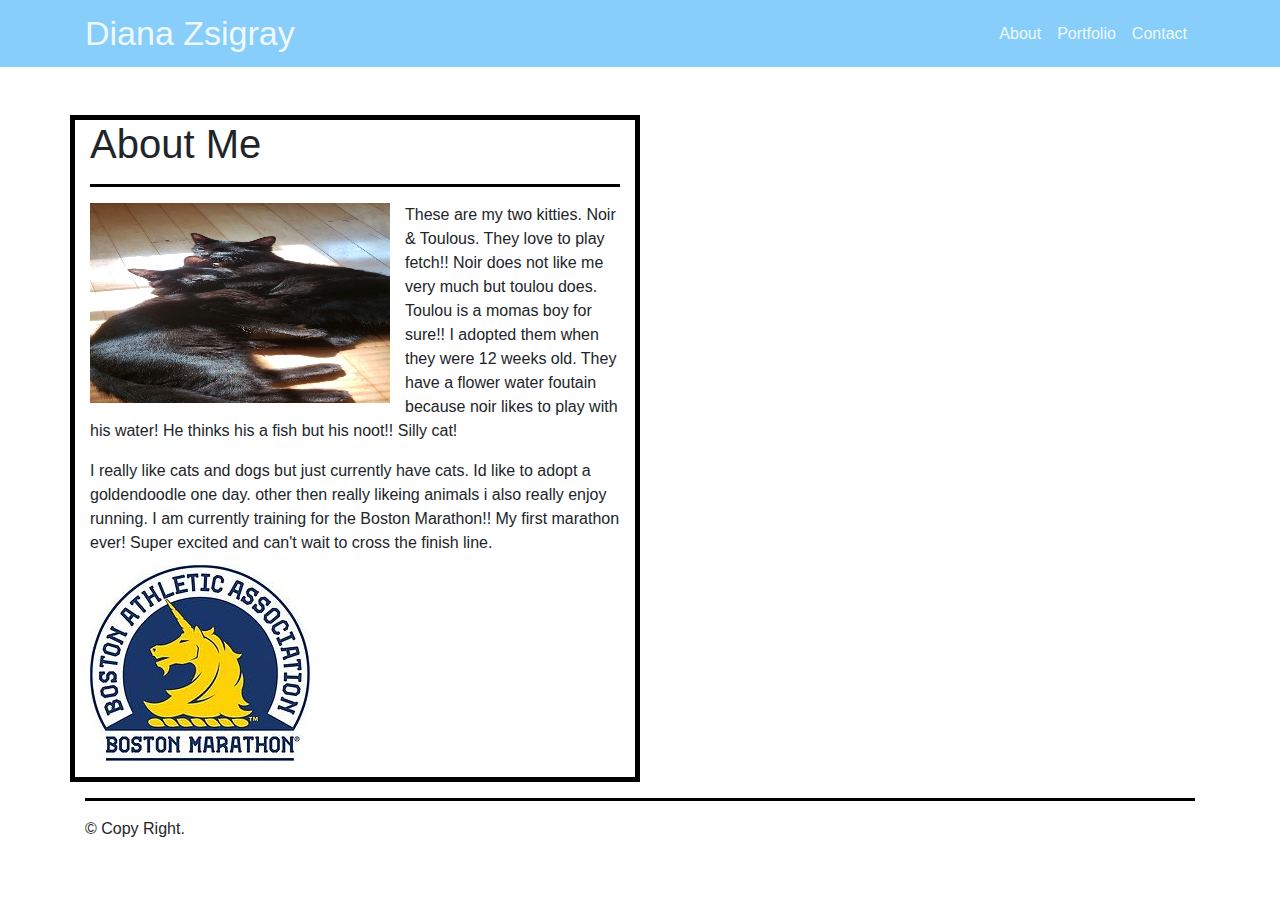
==== index.html @ 1e2e5c26 "added footer" ====
<!DOCTYPE html>
<html lang="en">

<head>
    <meta charset="UTF-8">
    <meta name="viewport" content="width=device-width, initial-scale=1.0">
    <link rel="stylesheet" href="https://stackpath.bootstrapcdn.com/bootstrap/4.4.1/css/bootstrap.min.css"
        integrity="sha384-Vkoo8x4CGsO3+Hhxv8T/Q5PaXtkKtu6ug5TOeNV6gBiFeWPGFN9MuhOf23Q9Ifjh" crossorigin="anonymous">
    <link rel="stylesheet" href="assets/css/styles.css">
    <title>Document</title>
</head>

<body>
    <!--header-->
    <nav class="navbar navbar-expand-lg mb-5">
        <div class="container">
            <a class="my-brand" href="#">Diana Zsigray</a>
            <button class="navbar-toggler" type="button" data-toggle="collapse" data-target="#navbarNav"
                aria-controls="navbarNav" aria-expanded="false" aria-label="Toggle navigation">
                <span class="navbar-toggler-icon"></span>
            </button>
            <div class="collapse navbar-collapse" id="navbarNav">
                <ul class="navbar-nav ml-auto">
                    <li class="nav-item active">
                        <a class="nav-link" href="#">About </a>
                    </li>
                    <li class="nav-item">
                        <a class="nav-link" href="#">Portfolio</a>
                    </li>
                    <li class="nav-item">
                        <a class="nav-link" href="#">Contact</a>
                    </li>
                </ul>
            </div>
        </div>
    </nav>
    <!--Main body-->

    <div class="container">
        <div class="row">
            <div class="col-sm-6 main-box">
                <h1>About Me</h1>
                <hr>
                <img class="profile-pic" src="./assets/imgs/20180807_102606.jpg" alt="two black kitties" />
                <p>These are my two kitties. Noir & Toulous. They love to play fetch!! Noir does not like me very much
                    but toulou does. Toulou is a momas boy for sure!! I adopted them when they were 12 weeks old. They
                    have a flower water foutain because noir likes to play with his water! He thinks his a fish but his
                    noot!! Silly cat!</p>
                <p1>
                    I really like cats and dogs but just currently have cats. Id like to adopt a goldendoodle one day.
                    other then really likeing animals i also really enjoy running. I am currently training for the
                    Boston Marathon!! My first marathon ever! Super excited and can't wait to cross the finish line.
                </p1>
                <img class="boston-pic" src="assets/imgs/Bostonmarathonlogo.jpg" alt="boston marathon logo" />
            </div>
        </div>

        <!--Footer-->
        <footer class="footer">
            <hr>
            <p>
                &copy; Copy Right.
            </p>
        </footer>




        <script src="https://code.jquery.com/jquery-3.4.1.slim.min.js"
            integrity="sha384-J6qa4849blE2+poT4WnyKhv5vZF5SrPo0iEjwBvKU7imGFAV0wwj1yYfoRSJoZ+n"
            crossorigin="anonymous"></script>
        <script src="https://cdn.jsdelivr.net/npm/popper.js@1.16.0/dist/umd/popper.min.js"
            integrity="sha384-Q6E9RHvbIyZFJoft+2mJbHaEWldlvI9IOYy5n3zV9zzTtmI3UksdQRVvoxMfooAo"
            crossorigin="anonymous"></script>
        <script src="https://stackpath.bootstrapcdn.com/bootstrap/4.4.1/js/bootstrap.min.js"
            integrity="sha384-wfSDF2E50Y2D1uUdj0O3uMBJnjuUD4Ih7YwaYd1iqfktj0Uod8GCExl3Og8ifwB6"
            crossorigin="anonymous"></script>
</body>

</html>
---- assets/css/styles.css ----
nav.navbar {
    background: lightskyblue;
}
a.my-brand {
    color: aliceblue;
    text-decoration: none;
    font-size: 34px;
}
a.nav-link {
    color: aliceblue;

}
div.main-box {
    border: 5px solid black;
}
hr {
    border-top: 3px solid black;
}
img.profile-pic {
    height: 200px;
    width: 300px;
    float: left;
    margin-right: 15px;
}

img.boston-pic {
    padding-top: 10px;
    padding-bottom: 15px;
}
footer.p {
    text: center;
}
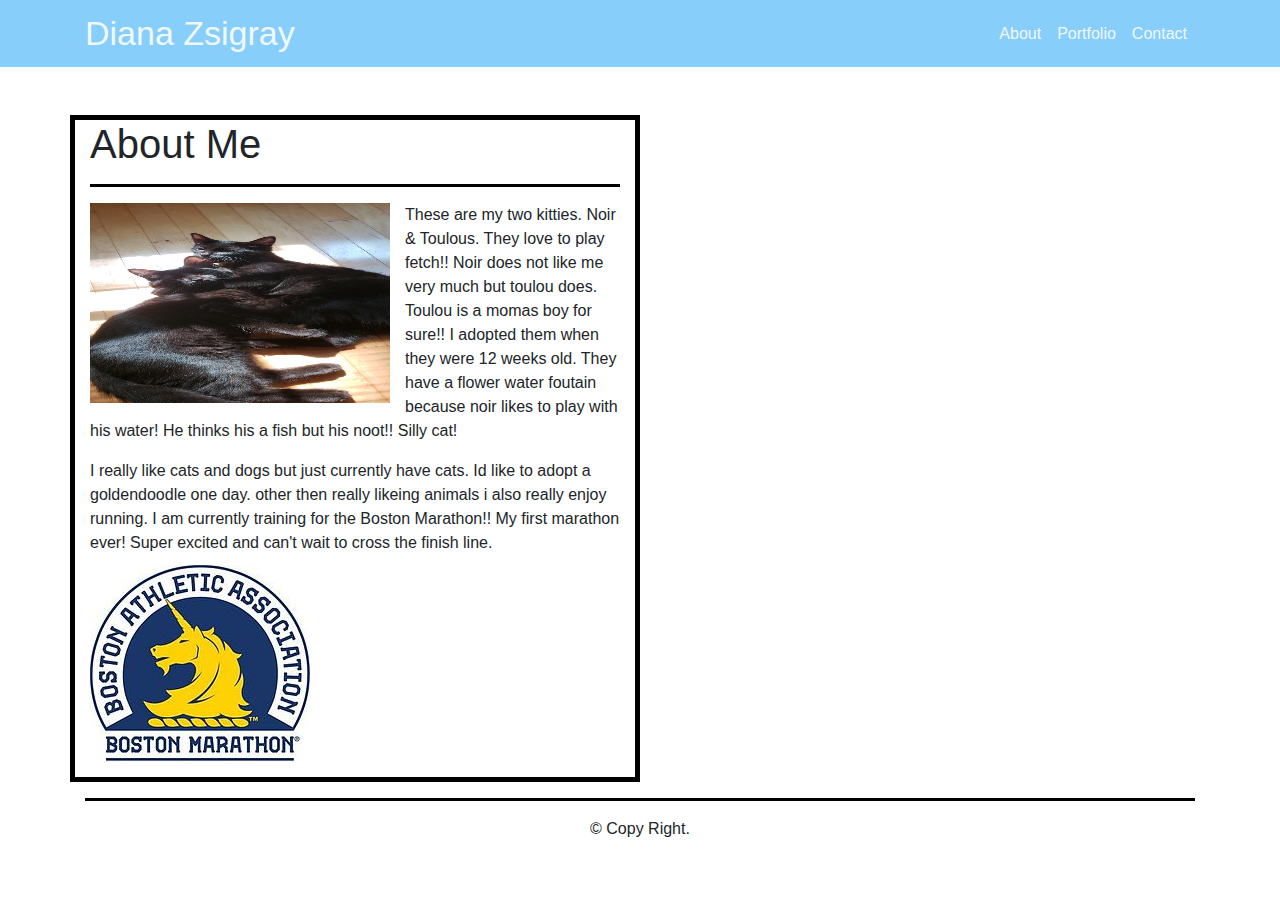
==== commit 93217cea: "centered footer" ====
--- a/index.html
+++ b/index.html
@@ -58,7 +58,7 @@
         <!--Footer-->
         <footer class="footer">
             <hr>
-            <p>
+            <p class="text-center">
                 &copy; Copy Right.
             </p>
         </footer>
--- a/assets/css/styles.css
+++ b/assets/css/styles.css
@@ -27,6 +27,3 @@
     padding-top: 10px;
     padding-bottom: 15px;
 }
-footer.p {
-    text: center;
-}
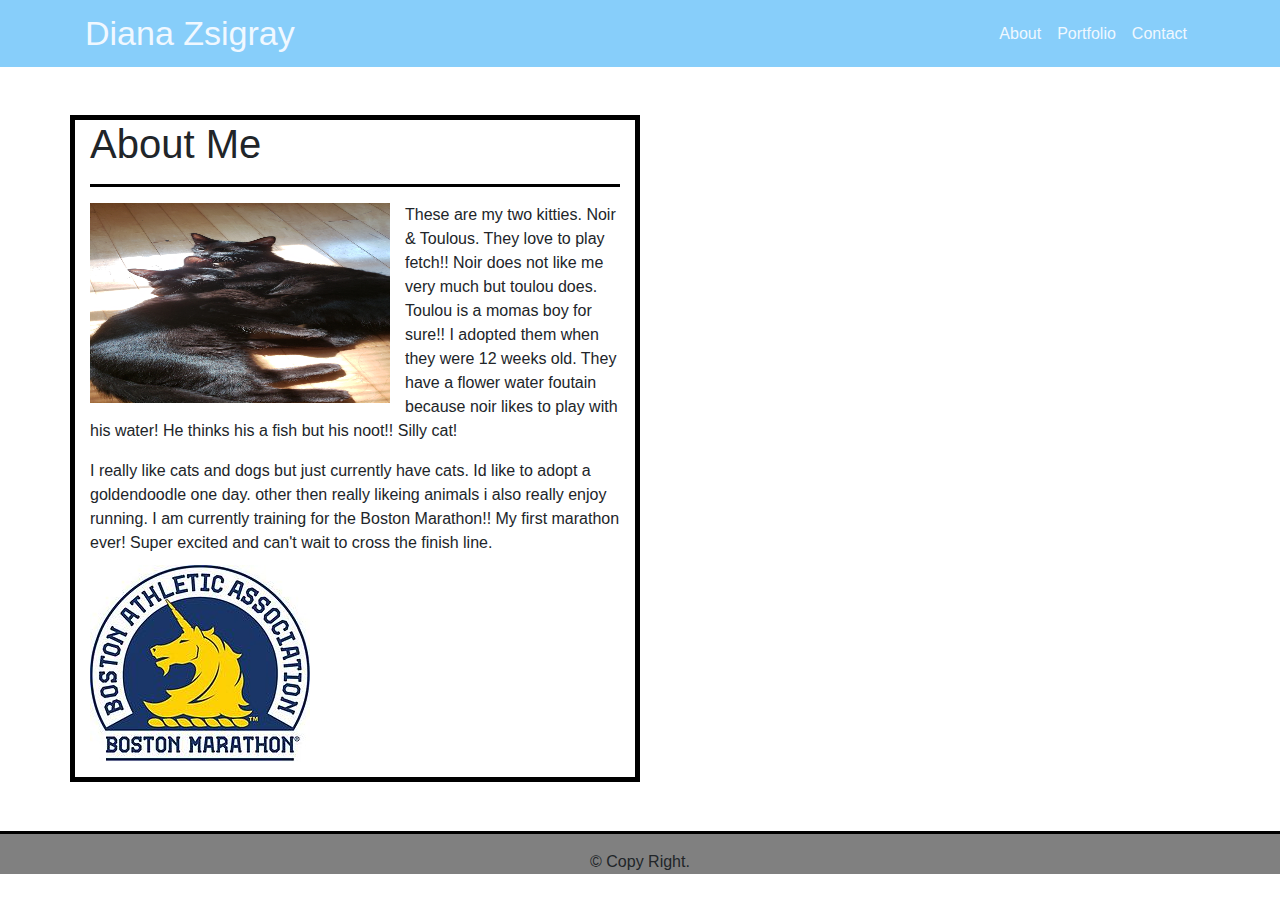
==== commit 80dd3028: "added the links to contact portfolio about" ====
--- a/index.html
+++ b/index.html
@@ -22,13 +22,13 @@
             <div class="collapse navbar-collapse" id="navbarNav">
                 <ul class="navbar-nav ml-auto">
                     <li class="nav-item active">
-                        <a class="nav-link" href="#">About </a>
+                        <a class="nav-link" href="index.html">About </a>
                     </li>
                     <li class="nav-item">
-                        <a class="nav-link" href="#">Portfolio</a>
+                        <a class="nav-link" href="portfolio.html">Portfolio</a>
                     </li>
                     <li class="nav-item">
-                        <a class="nav-link" href="#">Contact</a>
+                        <a class="nav-link" href="contact.html">Contact</a>
                     </li>
                 </ul>
             </div>
@@ -36,7 +36,7 @@
     </nav>
     <!--Main body-->
 
-    <div class="container">
+    <div class="container content">
         <div class="row">
             <div class="col-sm-6 main-box">
                 <h1>About Me</h1>
@@ -54,27 +54,28 @@
                 <img class="boston-pic" src="assets/imgs/Bostonmarathonlogo.jpg" alt="boston marathon logo" />
             </div>
         </div>
+    </div>
+    <!--Footer-->
+    <footer class="footer">
+        <hr>
+        <p class="text-center">
+            &copy; Copy Right.
+        </p>
 
-        <!--Footer-->
-        <footer class="footer">
-            <hr>
-            <p class="text-center">
-                &copy; Copy Right.
-            </p>
-        </footer>
+    </footer>
 
 
 
 
-        <script src="https://code.jquery.com/jquery-3.4.1.slim.min.js"
-            integrity="sha384-J6qa4849blE2+poT4WnyKhv5vZF5SrPo0iEjwBvKU7imGFAV0wwj1yYfoRSJoZ+n"
-            crossorigin="anonymous"></script>
-        <script src="https://cdn.jsdelivr.net/npm/popper.js@1.16.0/dist/umd/popper.min.js"
-            integrity="sha384-Q6E9RHvbIyZFJoft+2mJbHaEWldlvI9IOYy5n3zV9zzTtmI3UksdQRVvoxMfooAo"
-            crossorigin="anonymous"></script>
-        <script src="https://stackpath.bootstrapcdn.com/bootstrap/4.4.1/js/bootstrap.min.js"
-            integrity="sha384-wfSDF2E50Y2D1uUdj0O3uMBJnjuUD4Ih7YwaYd1iqfktj0Uod8GCExl3Og8ifwB6"
-            crossorigin="anonymous"></script>
+    <script src="https://code.jquery.com/jquery-3.4.1.slim.min.js"
+        integrity="sha384-J6qa4849blE2+poT4WnyKhv5vZF5SrPo0iEjwBvKU7imGFAV0wwj1yYfoRSJoZ+n"
+        crossorigin="anonymous"></script>
+    <script src="https://cdn.jsdelivr.net/npm/popper.js@1.16.0/dist/umd/popper.min.js"
+        integrity="sha384-Q6E9RHvbIyZFJoft+2mJbHaEWldlvI9IOYy5n3zV9zzTtmI3UksdQRVvoxMfooAo"
+        crossorigin="anonymous"></script>
+    <script src="https://stackpath.bootstrapcdn.com/bootstrap/4.4.1/js/bootstrap.min.js"
+        integrity="sha384-wfSDF2E50Y2D1uUdj0O3uMBJnjuUD4Ih7YwaYd1iqfktj0Uod8GCExl3Og8ifwB6"
+        crossorigin="anonymous"></script>
 </body>
 
 </html>--- a/assets/css/styles.css
+++ b/assets/css/styles.css
@@ -27,3 +27,14 @@
     padding-top: 10px;
     padding-bottom: 15px;
 }
+.footer {
+    background-color: gray;
+}
+
+div.background {
+    background-image: url(../imgs/Ocean.jpg);
+}
+
+div.content {
+    min-height: 700px;
+}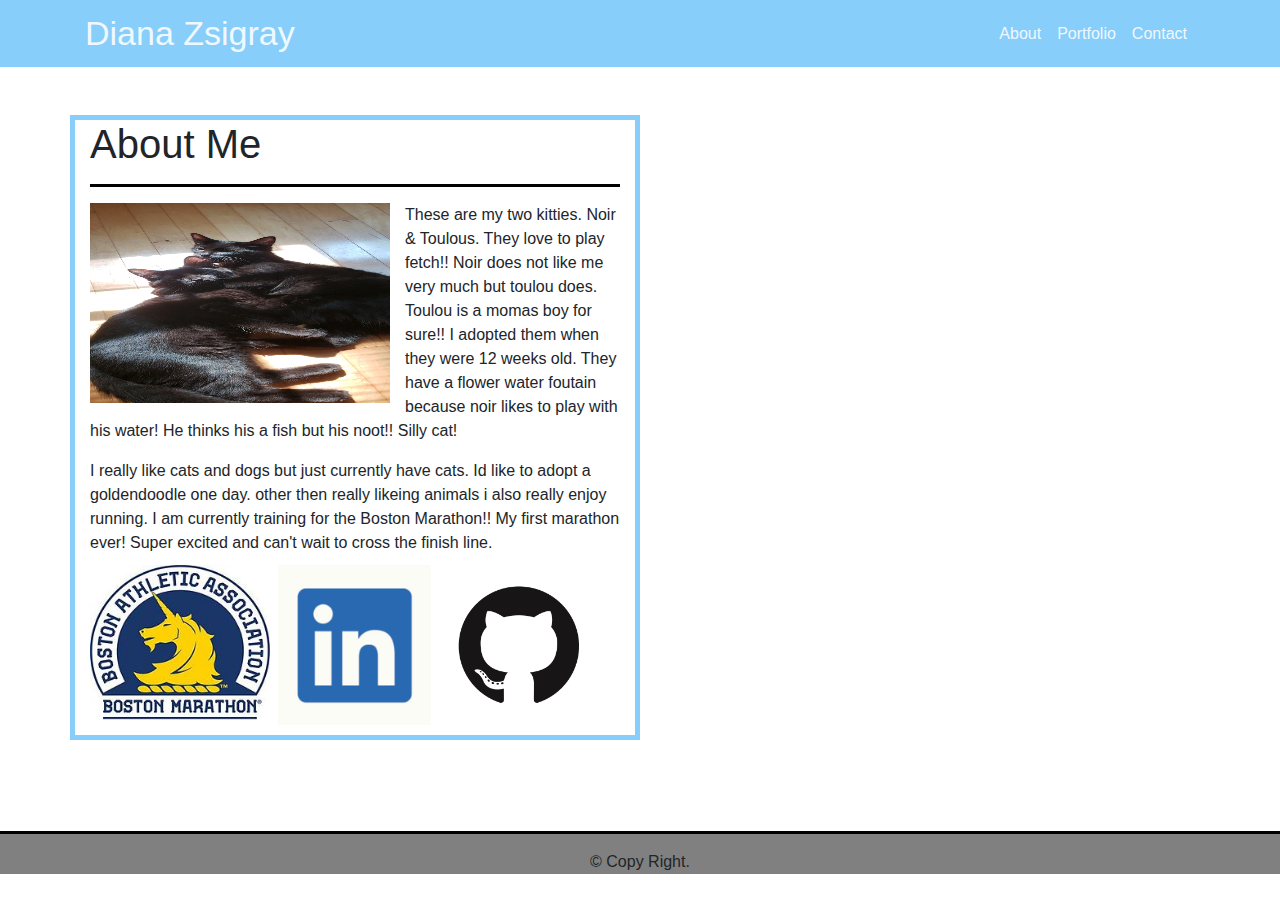
==== commit 352aeee7: "added social media link and pic icon" ====
--- a/index.html
+++ b/index.html
@@ -52,6 +52,15 @@
                     Boston Marathon!! My first marathon ever! Super excited and can't wait to cross the finish line.
                 </p1>
                 <img class="boston-pic" src="assets/imgs/Bostonmarathonlogo.jpg" alt="boston marathon logo" />
+                <a href="https://www.linkedin.com/in/diana-zsigray-b10a81123">
+                    <img class="icon" alt="linedin icon" src="assets/imgs/LinkedIn.png" />
+                </a>
+
+                <a href="https://github.com/diana603">
+                    <img class="icon" alt="github icon" src="assets/imgs/GitHub-Mark.png" />
+                </a>
+
+
             </div>
         </div>
     </div>
--- a/assets/css/styles.css
+++ b/assets/css/styles.css
@@ -11,7 +11,7 @@
 
 }
 div.main-box {
-    border: 5px solid black;
+    border: 5px solid lightskyblue;
 }
 hr {
     border-top: 3px solid black;
@@ -37,4 +37,14 @@
 
 div.content {
     min-height: 700px;
+}
+
+.boston-pic {
+    height: 180px;
+    width: 180px;
+}
+
+.icon {
+    height: 160px;
+    width: 160px;
 }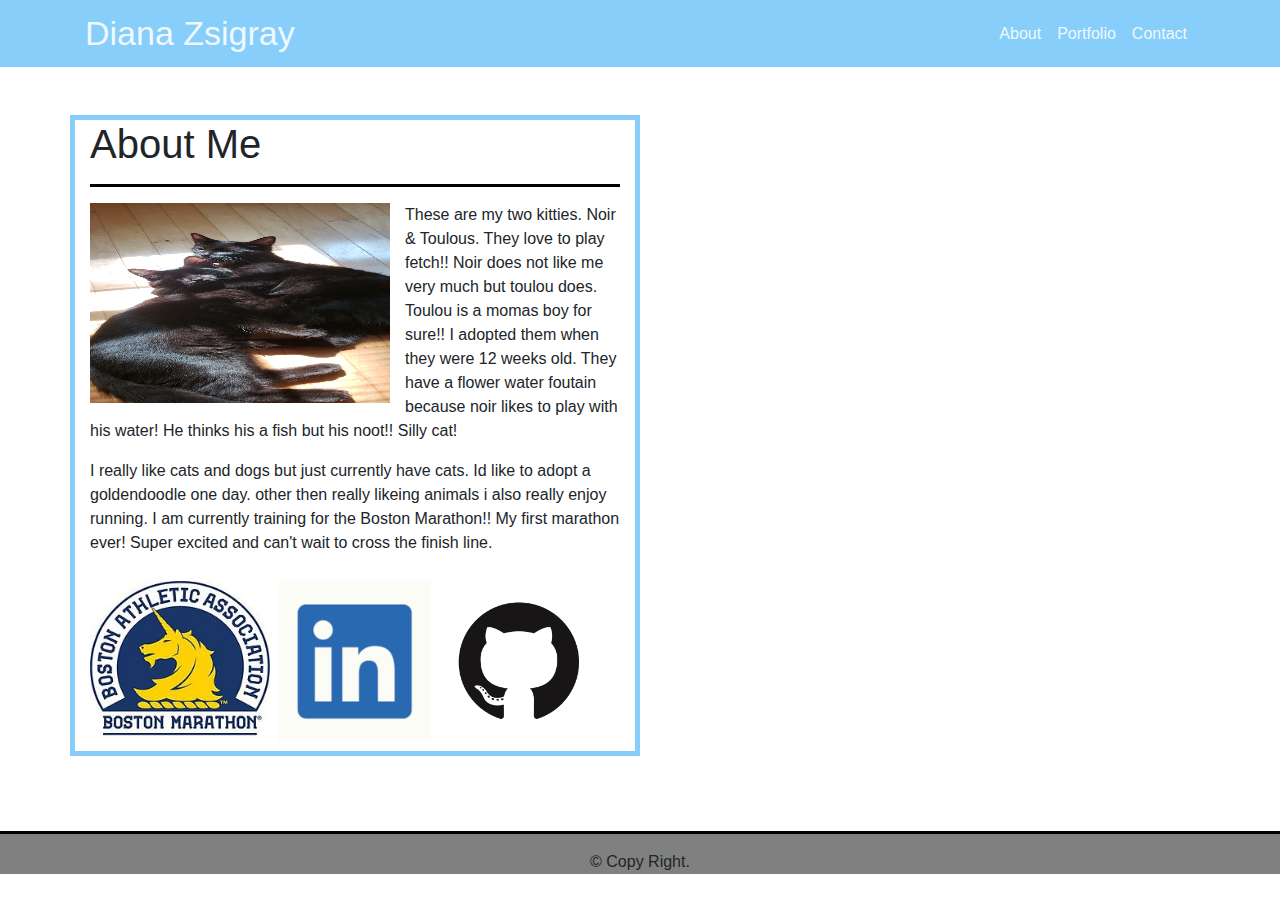
==== commit ea612192: "added text overlay" ====
--- a/index.html
+++ b/index.html
@@ -11,7 +11,8 @@
 </head>
 
 <body>
-    <!--header-->
+    <!--Nav Bar-->
+
     <nav class="navbar navbar-expand-lg mb-5">
         <div class="container">
             <a class="my-brand" href="#">Diana Zsigray</a>
@@ -34,6 +35,7 @@
             </div>
         </div>
     </nav>
+
     <!--Main body-->
 
     <div class="container content">
@@ -46,11 +48,11 @@
                     but toulou does. Toulou is a momas boy for sure!! I adopted them when they were 12 weeks old. They
                     have a flower water foutain because noir likes to play with his water! He thinks his a fish but his
                     noot!! Silly cat!</p>
-                <p1>
+                <p>
                     I really like cats and dogs but just currently have cats. Id like to adopt a goldendoodle one day.
                     other then really likeing animals i also really enjoy running. I am currently training for the
                     Boston Marathon!! My first marathon ever! Super excited and can't wait to cross the finish line.
-                </p1>
+                </p>
                 <img class="boston-pic" src="assets/imgs/Bostonmarathonlogo.jpg" alt="boston marathon logo" />
                 <a href="https://www.linkedin.com/in/diana-zsigray-b10a81123">
                     <img class="icon" alt="linedin icon" src="assets/imgs/LinkedIn.png" />
@@ -64,10 +66,12 @@
             </div>
         </div>
     </div>
+
     <!--Footer-->
+
     <footer class="footer">
         <hr>
-        <p class="text-center">
+        <p class="text-center copyRight">
             &copy; Copy Right.
         </p>
 
--- a/assets/css/styles.css
+++ b/assets/css/styles.css
@@ -31,6 +31,10 @@
     background-color: gray;
 }
 
+.copyRight { 
+    margin-bottom: 0px;
+}
+
 div.background {
     background-image: url(../imgs/Ocean.jpg);
 }
@@ -47,4 +51,24 @@
 .icon {
     height: 160px;
     width: 160px;
-}+}
+.text-overlay { 
+    position: relative;
+    top: 75%;
+    right: 0px;
+    width: 100%;
+    height: 50px;
+    border: 3px solid #73AD21;
+    background-color: lightskyblue;
+    text-align: center;
+    padding-top: 7px;
+   
+
+}
+.marvel-pic {
+    height: 200px;
+    width: 100%;
+    padding-bottom: 15px;
+   
+   
+}
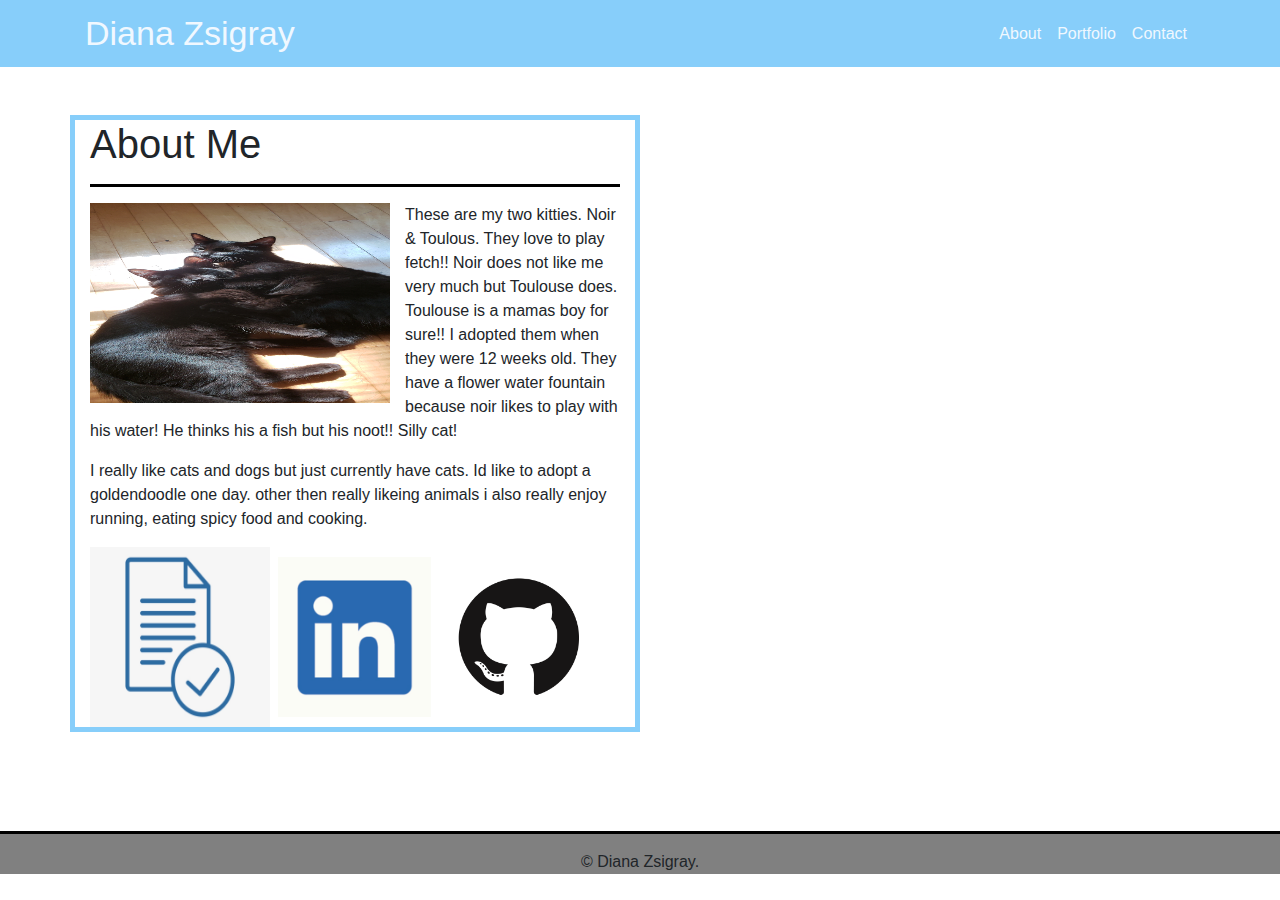
==== commit e4b6bc7a: "added resume icon" ====
--- a/index.html
+++ b/index.html
@@ -45,15 +45,16 @@
                 <hr>
                 <img class="profile-pic" src="./assets/imgs/20180807_102606.jpg" alt="two black kitties" />
                 <p>These are my two kitties. Noir & Toulous. They love to play fetch!! Noir does not like me very much
-                    but toulou does. Toulou is a momas boy for sure!! I adopted them when they were 12 weeks old. They
-                    have a flower water foutain because noir likes to play with his water! He thinks his a fish but his
+                    but Toulouse does. Toulouse is a mamas boy for sure!! I adopted them when they were 12 weeks old.
+                    They
+                    have a flower water fountain because noir likes to play with his water! He thinks his a fish but his
                     noot!! Silly cat!</p>
                 <p>
                     I really like cats and dogs but just currently have cats. Id like to adopt a goldendoodle one day.
-                    other then really likeing animals i also really enjoy running. I am currently training for the
-                    Boston Marathon!! My first marathon ever! Super excited and can't wait to cross the finish line.
+                    other then really likeing animals i also really enjoy running, eating spicy food and cooking.
                 </p>
-                <img class="boston-pic" src="assets/imgs/Bostonmarathonlogo.jpg" alt="boston marathon logo" />
+                <!--Will need to add resume so the icon is then clickable and will open up actual resume-->
+                <img class="resume" src="assets/imgs/resumelogo.jpg" alt="resume logo" />
                 <a href="https://www.linkedin.com/in/diana-zsigray-b10a81123">
                     <img class="icon" alt="linedin icon" src="assets/imgs/LinkedIn.png" />
                 </a>
@@ -72,7 +73,7 @@
     <footer class="footer">
         <hr>
         <p class="text-center copyRight">
-            &copy; Copy Right.
+            &copy; Diana Zsigray.
         </p>
 
     </footer>
--- a/assets/css/styles.css
+++ b/assets/css/styles.css
@@ -23,9 +23,9 @@
     margin-right: 15px;
 }
 
-img.boston-pic {
-    padding-top: 10px;
-    padding-bottom: 15px;
+img.resume {
+    height: 180px;
+    width: 180px;
 }
 .footer {
     background-color: gray;
